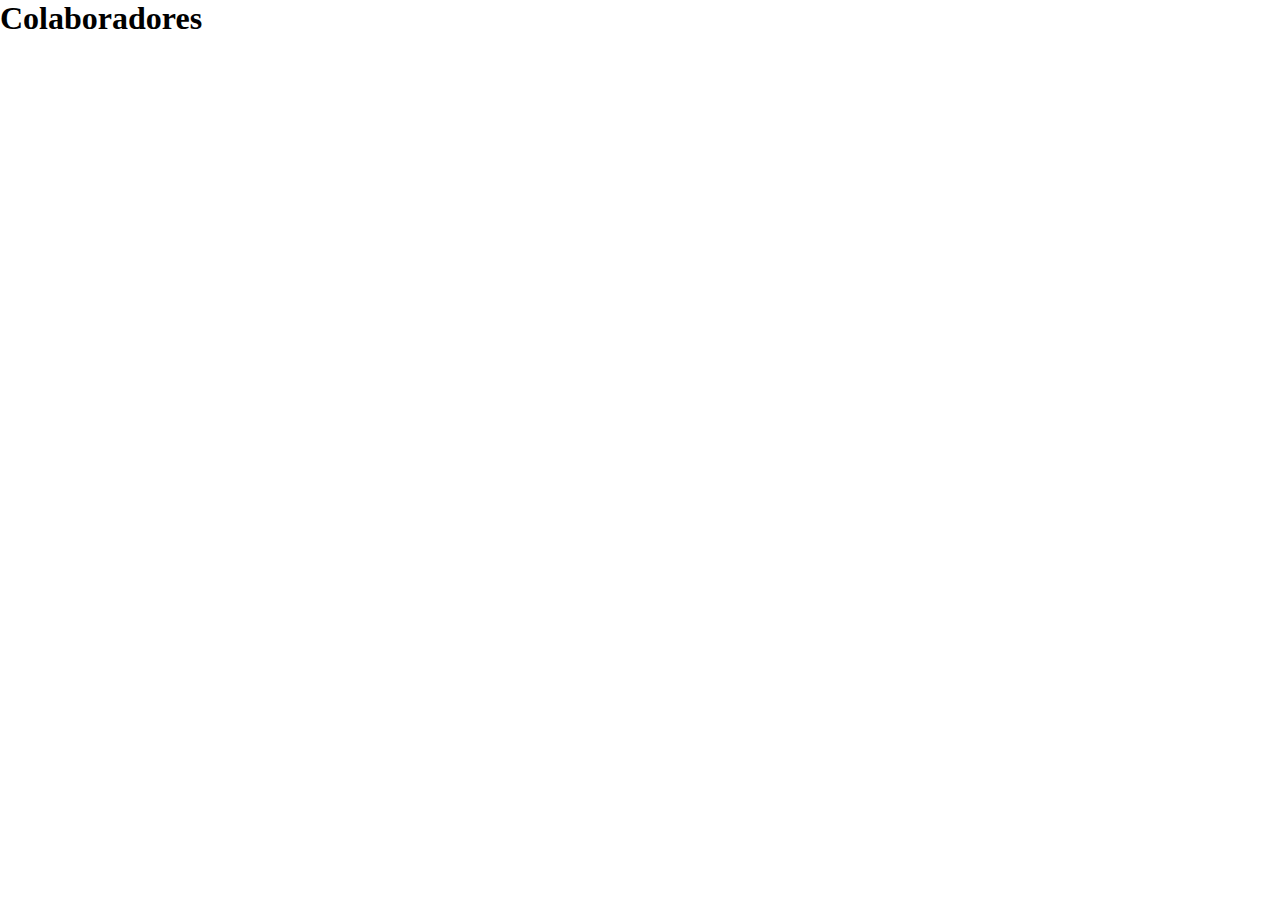
==== backoffice/colaboradores/colaboradores.html @ 9c9699f0 "Atualizando" ====
<!DOCTYPE html>
<html lang="pt-br">
<head>
    <meta charset="UTF-8">
    <meta name="viewport" content="width=device-width, initial-scale=1.0">
    <title>Colaboradores - BackOffice</title>
    <link rel="stylesheet" type="text/css" href="../../estoque_geral.css">
    <link rel="stylesheet" type="text/css" href="colaboradores.css">
</head>
<body>
    <h1>Colaboradores</h1>
    
    <script src="../../estoque_geral.js" type="module" ></script>
    <script src="colaboradores.js" type="module" ></script>
</body>
</html>
---- estoque_geral.css ----
*{
    margin: 0px;
    padding: 0px;
}

body{
    overflow: hidden;
}

.menuPrincipal{
    position: absolute;
    top: 0px;
    left: 0px; 
    display: flex;
    justify-content: flex-start;
    align-items: flex-start;    
    width: 240px;
    height: 100vh;
    transition: all .2s;
}

.ocultar{
    left: -210px !important;
    transition: all .2s;
}

.menuItens{
    display: flex;
    justify-content: flex-start;
    align-items: center;
    flex-direction: column;
    background-color: #ccc;
    height: 100%;
}

.btn_menuItem{
    cursor: pointer;
    margin: 5px;
    padding: 5px 15px;
    width: 170px;
    border: none;
    border-radius: 5px;
    text-decoration: none;
    color: #000;
    background-color: #888;
    text-align: center;
    color: #fff; 
}

.btn_menuPrincipal{
    cursor: pointer;
    border: none; 
    width: 30px;   
}

.btn_menuPrincipal img{
    width: inherit;
}

.principal{
    display: flex;
    justify-content: flex-start;
    align-items: flex-start;
    width: 100%;
    height: 100vh;
}

.fprincipal{
    width: 100%;
    height: 100%;
    border: none;
}
---- backoffice/colaboradores/colaboradores.css ----
body{
    overflow: auto !important;
}
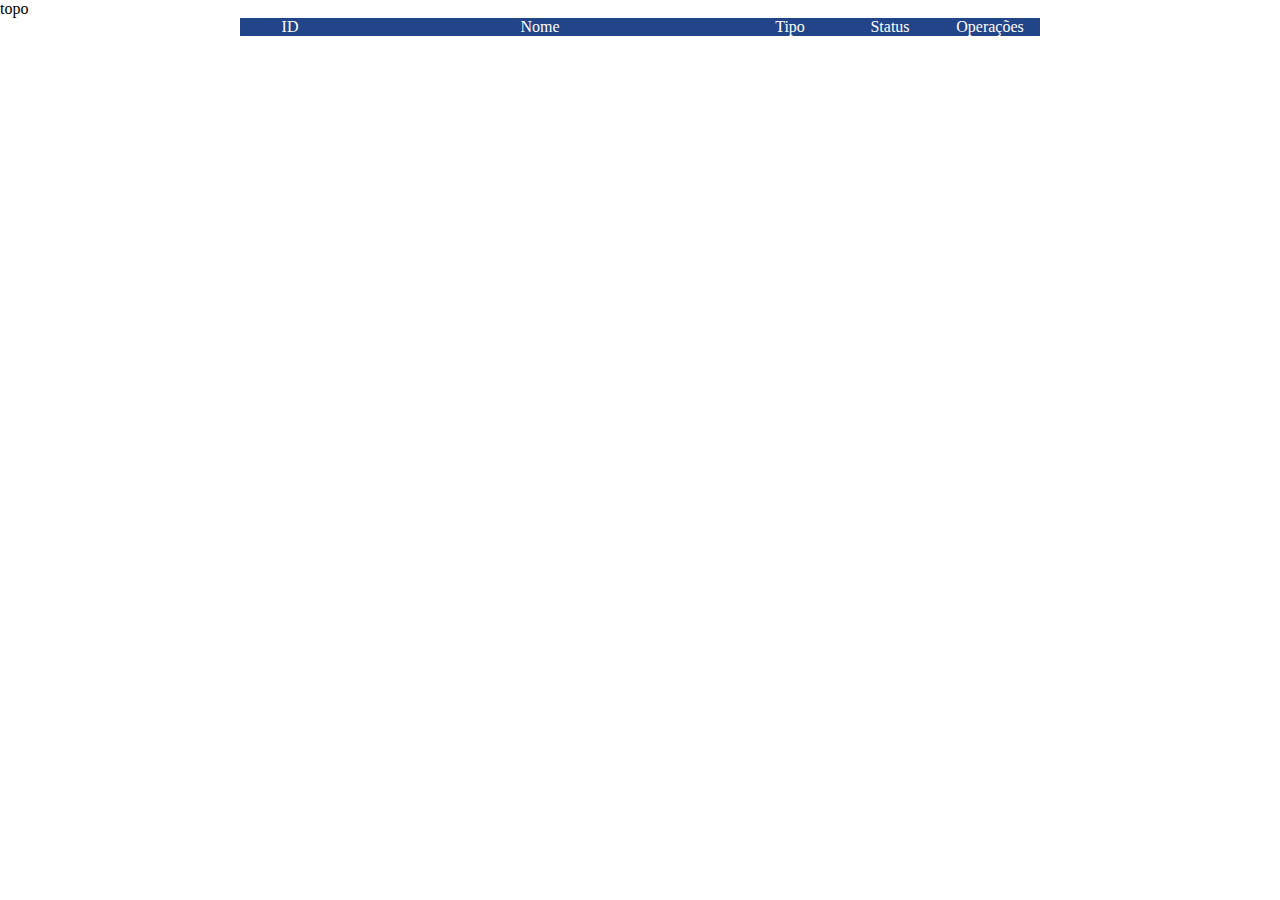
==== commit d7c08116: "atualizando projeto" ====
--- a/backoffice/colaboradores/colaboradores.html
+++ b/backoffice/colaboradores/colaboradores.html
@@ -1,16 +1,37 @@
 <!DOCTYPE html>
 <html lang="pt-br">
-<head>
-    <meta charset="UTF-8">
-    <meta name="viewport" content="width=device-width, initial-scale=1.0">
-    <title>Colaboradores - BackOffice</title>
-    <link rel="stylesheet" type="text/css" href="../../estoque_geral.css">
-    <link rel="stylesheet" type="text/css" href="colaboradores.css">
-</head>
-<body>
-    <h1>Colaboradores</h1>
-    
-    <script src="../../estoque_geral.js" type="module" ></script>
-    <script src="colaboradores.js" type="module" ></script>
-</body>
+    <head>
+        <meta charset="UTF-8">
+        <meta http-equiv="X-UA-Compatible" content="IE=edge">
+        <meta name="viewport" content="width=device-width, initial-scale=1.0">
+        <title>Colaboradores - BackOffice</title>
+        <link rel="stylesheet" type="text/css" href="../../estoque_geral.css">
+        <link rel="stylesheet" type="text/css" href="colaboradores.css">
+    </head>
+    <body>
+        <div id="topoJanela" class="topoJanela">
+            topo
+        </div>
+        <div id="grid" class="grid">
+            <div id="tituloGrid" class="tituloGrid">
+                <div class="colunaTituloGrid c1">ID</div>
+                <div class="colunaTituloGrid c2">Nome</div>
+                <div class="colunaTituloGrid c3">Tipo</div>
+                <div class="colunaTituloGrid c4">Status</div>
+                <div class="colunaTituloGrid c5">Operações</div>
+            </div>
+            <div id="dadosGrid" class="dadosGrid">
+                <!--<div id="linhaGrid" class="linhaGrid">
+                    <div class="colunaLinhaGrid c1">ID</div>
+                    <div class="colunaLinhaGrid c2">Nome</div>
+                    <div class="colunaLinhaGrid c3">Tipo</div>
+                    <div class="colunaLinhaGrid c4">Status</div>
+                    <div class="colunaLinhaGrid c5">Operações</div>
+                </div>-->
+            </div>
+        </div>
+        
+        <script src="../../estoque_geral.js" type="module"></script>
+        <script src="colaboradores.js" type="module"></script>
+    </body>
 </html>--- a/estoque_geral.css
+++ b/estoque_geral.css
@@ -54,7 +54,7 @@
 }
 
 .btn_menuPrincipal img{
-    width: inherit;
+    width: inherit;      
 }
 
 .principal{
@@ -70,3 +70,43 @@
     height: 100%;
     border: none;
 }
+
+/*--FORMATAÇÃO DE GRIDS----*/
+.grid{
+    display: flex;
+    justify-content: center;
+    align-items: center;
+    flex-direction: column;
+}
+.tituloGrid{
+    display: flex;
+    justify-content: center;
+    align-items: center;
+    flex-direction: row;
+    background-color: #248;
+    color: #fff;
+}
+.colunaTituloGrid{
+    display: flex;
+    justify-content: center;
+    align-items: center;
+}
+.dadosGrid{
+    display: flex;
+    justify-content: center;
+    align-items: center;
+    flex-direction: row;
+}
+.linhaGrid{
+    display: flex;
+    justify-content: center;
+    align-items: center;
+    flex-direction: row;
+}
+.colunaLinhaGrid{
+    display: flex;
+    justify-content: center;
+    align-items: center;
+}
+/*---------------------*/
+
--- a/backoffice/colaboradores/colaboradores.css
+++ b/backoffice/colaboradores/colaboradores.css
@@ -1,3 +1,18 @@
 body{
     overflow: auto !important;
-}+}
+.c1{
+   width: 100px; 
+}
+.c2{
+    width: 400px;
+}
+.c3{
+    width: 100px;
+}
+.c4{
+    width: 100px;
+}
+.c5{
+    width: 100px;
+}
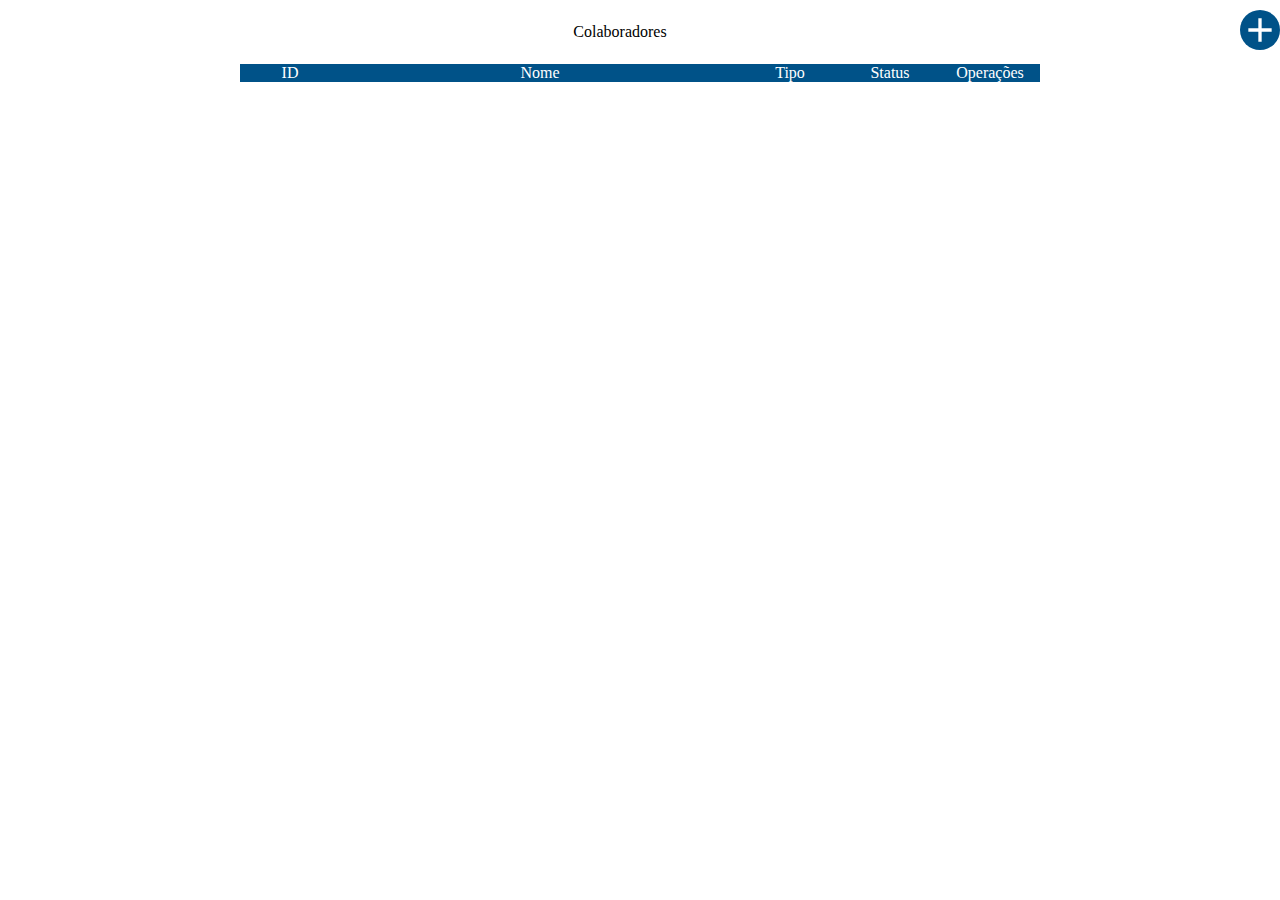
==== commit 02157a0e: "Atualizando Projeto" ====
--- a/backoffice/colaboradores/colaboradores.html
+++ b/backoffice/colaboradores/colaboradores.html
@@ -10,7 +10,11 @@
     </head>
     <body>
         <div id="topoJanela" class="topoJanela">
-            topo
+            <div></div>
+            <div>Colaboradores</div>
+            <div>
+                <img src="/imagens/add.svg" class="btn_mainoper" title="Adicionar Novo Operador">
+            </div>
         </div>
         <div id="grid" class="grid">
             <div id="tituloGrid" class="tituloGrid">
--- a/estoque_geral.css
+++ b/estoque_geral.css
@@ -2,7 +2,9 @@
     margin: 0px;
     padding: 0px;
 }
-
+:root{
+    --azul-principal:#005288;
+}
 body{
     overflow: hidden;
 }
@@ -16,14 +18,13 @@
     align-items: flex-start;    
     width: 240px;
     height: 100vh;
-    transition: all .2s;
+  /*  transition: all .2s;*/
 }
 
 .ocultar{
     left: -210px !important;
     transition: all .2s;
 }
-
 .menuItens{
     display: flex;
     justify-content: flex-start;
@@ -32,7 +33,6 @@
     background-color: #ccc;
     height: 100%;
 }
-
 .btn_menuItem{
     cursor: pointer;
     margin: 5px;
@@ -46,17 +46,14 @@
     text-align: center;
     color: #fff; 
 }
-
 .btn_menuPrincipal{
     cursor: pointer;
     border: none; 
     width: 30px;   
 }
-
-.btn_menuPrincipal img{
+/*.btn_menuPrincipal img{
     width: inherit;      
-}
-
+}*/
 .principal{
     display: flex;
     justify-content: flex-start;
@@ -64,7 +61,6 @@
     width: 100%;
     height: 100vh;
 }
-
 .fprincipal{
     width: 100%;
     height: 100%;
@@ -83,7 +79,7 @@
     justify-content: center;
     align-items: center;
     flex-direction: row;
-    background-color: #248;
+    background-color: var(--azul-principal);
     color: #fff;
 }
 .colunaTituloGrid{
@@ -93,20 +89,34 @@
 }
 .dadosGrid{
     display: flex;
-    justify-content: center;
-    align-items: center;
-    flex-direction: row;
+    justify-content: flex-start;
+    align-items: flex-start;
+    flex-direction: column;
 }
 .linhaGrid{
     display: flex;
     justify-content: center;
     align-items: center;
     flex-direction: row;
+    width: 100%;
 }
 .colunaLinhaGrid{
     display: flex;
     justify-content: center;
     align-items: center;
 }
-/*---------------------*/
-
+/************************/
+/*---TOPO DA JANELA-----*/
+.topoJanela{
+    display: flex;
+    justify-content:space-between;
+    align-items: center;
+    margin: 10px 0px 10px 0px; 
+}
+.btn_mainoper{
+    background-color: var(--azul-principal);
+    border-radius: 100px;
+    cursor: pointer;
+    width: 40px;
+}
+/************************/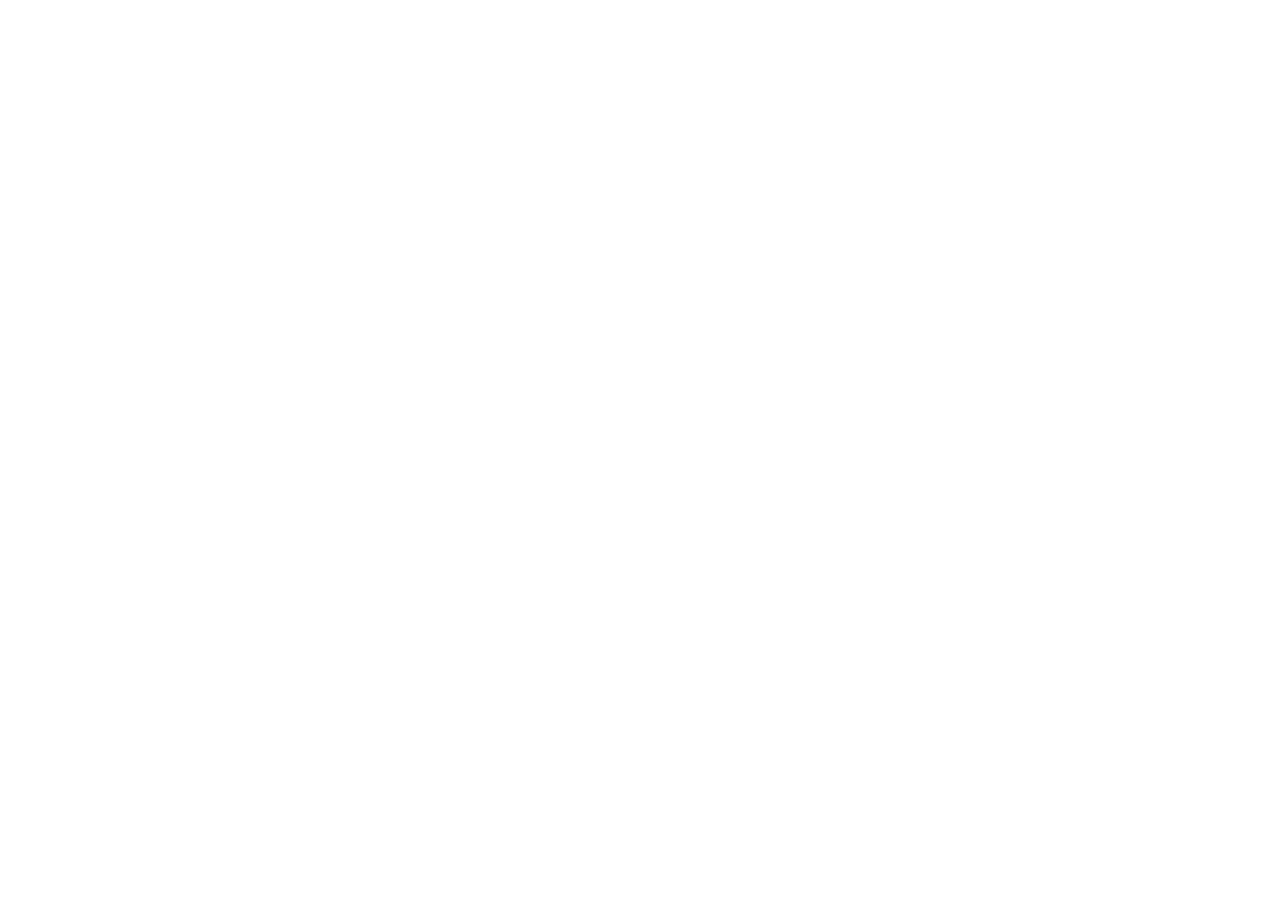
==== commit 1b001912: "atualizando" ====
--- a/backoffice/colaboradores/colaboradores.html
+++ b/backoffice/colaboradores/colaboradores.html
@@ -9,31 +9,6 @@
         <link rel="stylesheet" type="text/css" href="colaboradores.css">
     </head>
     <body>
-        <div id="topoJanela" class="topoJanela">
-            <div></div>
-            <div>Colaboradores</div>
-            <div>
-                <img src="/imagens/add.svg" class="btn_mainoper" title="Adicionar Novo Operador">
-            </div>
-        </div>
-        <div id="grid" class="grid">
-            <div id="tituloGrid" class="tituloGrid">
-                <div class="colunaTituloGrid c1">ID</div>
-                <div class="colunaTituloGrid c2">Nome</div>
-                <div class="colunaTituloGrid c3">Tipo</div>
-                <div class="colunaTituloGrid c4">Status</div>
-                <div class="colunaTituloGrid c5">Operações</div>
-            </div>
-            <div id="dadosGrid" class="dadosGrid">
-                <!--<div id="linhaGrid" class="linhaGrid">
-                    <div class="colunaLinhaGrid c1">ID</div>
-                    <div class="colunaLinhaGrid c2">Nome</div>
-                    <div class="colunaLinhaGrid c3">Tipo</div>
-                    <div class="colunaLinhaGrid c4">Status</div>
-                    <div class="colunaLinhaGrid c5">Operações</div>
-                </div>-->
-            </div>
-        </div>
         
         <script src="../../estoque_geral.js" type="module"></script>
         <script src="colaboradores.js" type="module"></script>
--- a/estoque_geral.css
+++ b/estoque_geral.css
@@ -1,9 +1,11 @@
 *{
     margin: 0px;
     padding: 0px;
+   /* box-sizing: border-box;*/
 }
 :root{
     --azul-principal:#005288;
+    --fundo-janela:#ccc;
 }
 body{
     overflow: hidden;
@@ -119,4 +121,85 @@
     cursor: pointer;
     width: 40px;
 }
+/************************/
+/*---JANELA NOVO-----*/
+.popup{
+    display: flex;
+    justify-content: center;
+    align-items: center;    
+    background-color: rgba(0,0,0,0.75);
+    position: absolute;    
+    top: 0px;
+    left: 0px; 
+    width: 100%;
+    height: 100vh;    
+}
+.janelaPopup{
+    display: flex;
+    justify-content: flex-start;
+    align-items: flex-start;
+    flex-direction: column;
+    width: 50%;
+    
+}
+.tituloPopup{
+    display: flex;
+    justify-content:space-between;
+    align-items: center;
+    color: #fff;
+    background-color: var(--azul-principal);
+    padding: 5px;
+    border-radius: 5px 5px 0px 0px;
+    width: 100%;
+}
+.corpoPopup{
+    display: flex;
+    justify-content: flex-start;
+    align-items: flex-start;
+    flex-direction: column;
+    background-color: var(--fundo-janela);
+    padding: 5px;
+    width: 100%;   
+}
+.rodapePopup{
+    display: flex;
+    justify-content: space-around;
+    align-items: flex-start;
+    background-color: var(--azul-principal);
+    border-radius: 0px 0px 5px 5px; 
+    padding: 5px;   
+    width: 100%;
+    color: #fff;
+}
+.btn_janelaoper{
+    width: 30px;
+    cursor: pointer;
+}
+.btn_comandoPopup{
+    background-color: #012d4b;
+    border: none;
+    color: #fff;
+    padding: 5px;
+    border-radius: 5px;
+    text-transform: uppercase;
+    cursor: pointer;
+}
+.campoForm{
+    display: flex;
+    justify-content: flex-start;
+    align-items: flex-start;
+    flex-direction: column;
+    box-sizing: border-box;
+    width: inherit;
+}
+.campoForm input, .campoForm select{
+    padding: 5px;
+    border-radius: 5px;
+    border: none;
+    width: 100%;
+    box-sizing: border-box;   
+}
+.ocultarPopup{
+    display: none !important;
+}    
 /************************/